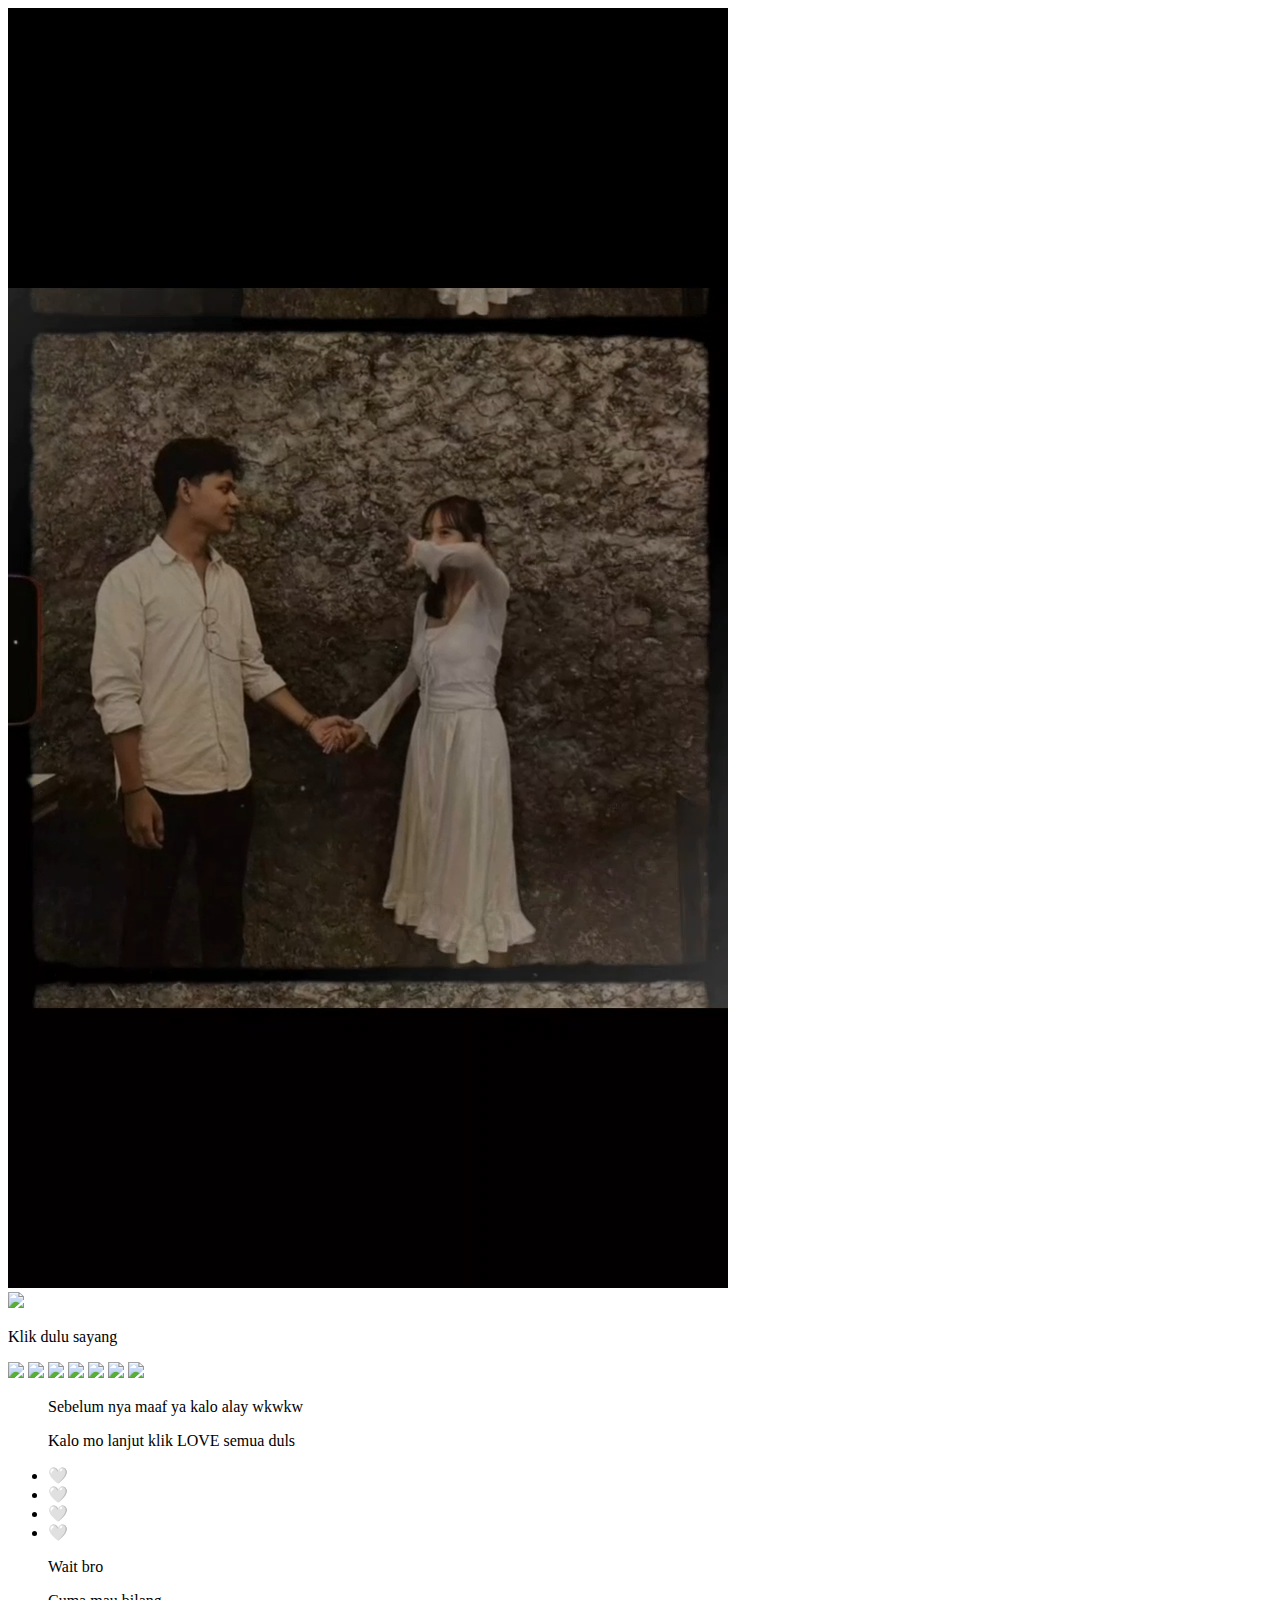
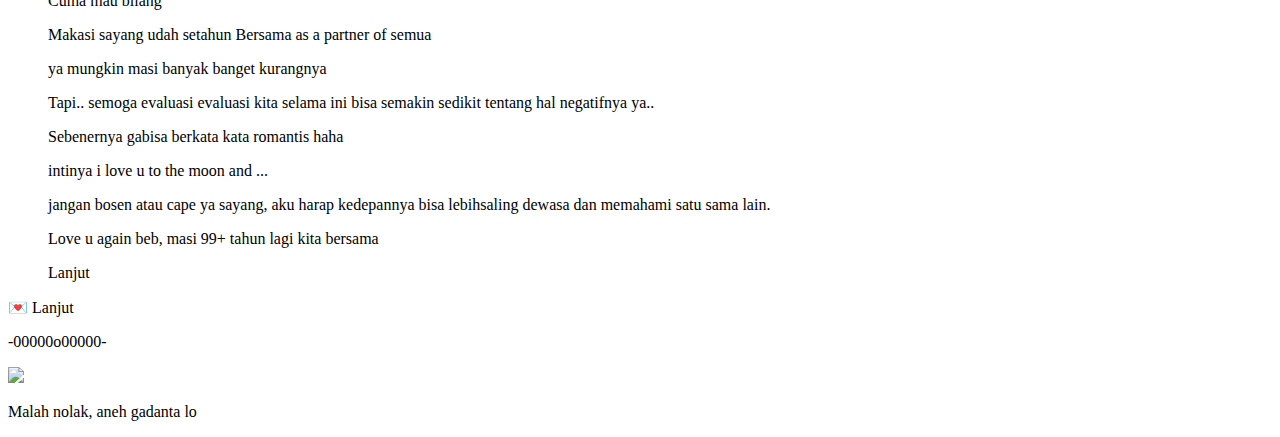
==== hbd.html @ a219bc72 "Add files via upload" ====
<!DOCTYPE html>
<html lang="id">
  <meta charset="UTF-8" /><meta
    content="width=device-width, initial-scale=1, user-scalable=1, minimum-scale=1, maximum-scale=5"
    name="viewport"
  /><meta content="IE=edge" http-equiv="X-UA-Compatible" />

  <link rel="preconnect" href="https://fonts.googleapis.com" />
  <link rel="preconnect" href="https://fonts.gstatic.com" crossorigin />
  <link
    href="https://fonts.googleapis.com/css2?family=Shippori+Antique:wght@400;700&display=swap"
    rel="stylesheet"
  />
  <link
    href="https://fonts.googleapis.com/css2?family=Dancing+Script&display=swap"
    rel="stylesheet"
  />

  <script src="https://cdn.jsdelivr.net/npm/sweetalert2@11.0.19/dist/sweetalert2.all.min.js"></script>
  <link
    href="https://feeldreams.github.io/heihbd/style.css"
    rel="stylesheet"
    type="text/css"
  />
  <script src="https://unpkg.com/typeit@8.7.0/dist/index.umd.js"></script>
  <script
    src="https://kit.fontawesome.com/4f3ce16e3e.js"
    crossorigin="anonymous"
  ></script>

  <head>
    <title>Happy Birthday</title>
    <link
      rel="icon"
      type="image/x-icon"
      href="https://malasid.github.io/favicon.png"
    />
    <meta name="description" content="HTML Bucin Malas.id" />
    <!-- 
  Made with love by Rayys!
  
     Blog: https://PalingIT.com
     Instagram: @rayyarrr
     TikTok: @rayy4r
     Email: rayyar0703@gmail.com
     
  Thanks to all <3
-->
  </head>
  <body>
    <!-- Ganti Audio di sini -->
    <audio src="lagu.mp3" id="linkmp3" class="sembunyi"></audio>

    <div id="bodyblur">
      <!-- Wallpaper -->
      <video autoplay muted loop id="wallpaper">
        <source src="ppp.mp4" type="video/mp4" />
        Your browser does not support the video tag.
      </video>
      <div id="beneranblur"></div>
    </div>

    <div id="Content">
      <div id="kadoIn">
        <!-- Tombol Surat --><img
          src="https://feeldreams.github.io/kadoin.png"
        />
      </div>
      <p id="ket">Klik dulu sayang</p>

      <div class="kumpulanstiker">
        <!-- Stiker untuk Konten -->
        <img src="https://feeldreams.github.io/bunga.gif" id="fotostiker" />
        <img src="https://feeldreams.github.io/pusn.gif" id="fotostiker1" />
        <img
          src="https://feeldreams.github.io/pandacoklat.gif"
          id="fotostiker2"
        />
        <img src="https://feeldreams.github.io/cilukba.gif" id="fotostiker3" />
        <img
          src="https://feeldreams.github.io/pandakuning.gif"
          id="fotostiker4"
        />
        <img src="https://feeldreams.github.io/emawh.gif" id="fotostiker5" />

        <img
          src="https://feeldreams.github.io/pandacoklat.gif"
          id="fotostiker6"
        />
      </div>

      <p id="halo" class="halo"></p>

      <div>
        <blockquote id="bq" data-text="㋡">
          <p id="kalimat">Sebelum nya maaf ya kalo alay wkwkw</p>

          <p id="pesan1">Kalo mo lanjut klik LOVE semua duls</p>
          <div id="kolombaru">
            <li id="lv1">🤍</li>
            <li id="lv2">🤍</li>
            <li id="lv3">🤍</li>
            <li id="lv4">🤍</li>
          </div>

          <p id="pesan2">Wait bro</p>
          <!-- Pesan -->
          <p id="pesan3">Cuma mau bilang</p>
          <p id="pesan4">
            Makasi sayang udah setahun Bersama as a partner of semua
          </p>
          <p id="pesan5" class="gaya2">
            ya mungkin masi banyak banget kurangnya
          </p>
          <p id="pesan6" class="gaya2">
            Tapi.. semoga evaluasi evaluasi kita selama ini bisa semakin sedikit
            tentang hal negatifnya ya..
          </p>
          <p id="pesan7" class="gaya2">
            Sebenernya gabisa berkata kata romantis haha
          </p>

          <p id="pesan8" class="gaya2">intinya i love u to the moon and ...</p>
          <p id="pesan9" class="gaya2">
            jangan bosen atau cape ya sayang, aku harap kedepannya bisa
            lebihsaling dewasa dan memahami satu sama lain.
          </p>
          <p id="pesan10" class="gaya2">
            Love u again beb, masi 99+ tahun lagi kita bersama
          </p>

          <!-- Tombol Lanjut -->
          <p id="opsL">Lanjut</p>
        </blockquote>
      </div>

      <!-- Tombol Kirim Pesan -->
      <div id="Tombol"><a id="By">&#128140; Lanjut</a></div>

      <!-- Pesan Tambahan -->
      <p id="katatambahan" class="sembunyi">-00000o00000-</p>

      <!-- Pesan Ditolak -->
      <div id="pesanditolak">
        <img id="stikerditolak" src="https://feeldreams.github.io/weee.gif" />
        <p id="kataditolak">Malah nolak, aneh gadanta lo</p>
      </div>
    </div>

    <script>
      const body = document.querySelector("body");
      const swalst = Swal.mixin({
        timer: 2300,
        allowOutsideClick: false,
        showConfirmButton: false,
        timerProgressBar: true,
        imageHeight: 90,
      });
      audio = new Audio("" + linkmp3.src);
      ftganti = 0;
      fungsi = 0;
      fungsiAwal = 0;
      deffotostiker = fotostiker.src;
      function berjatuhan() {
        const heart = document.createElement("div");
        heart.className = "fas fa-snowflake";
        heart.style.left = Math.random() * 90 + "vw";
        heart.style.animationDuration = Math.random() * 3 + 2 + "s";
        body.appendChild(heart);
      }
      setInterval(function name(params) {
        var heartArr = document.querySelectorAll(".fa-snowflake");
        if (heartArr.length > 100) {
          heartArr[0].remove();
        }
      }, 100);
      Content.style = "opacity:1;margin-top:16vh";
      const swals = Swal.mixin({
        allowOutsideClick: false,
        cancelButtonColor: "#FF0040",
        imageHeight: 80,
      });

      document.getElementById("kadoIn").onclick = function () {
        if (fungsiAwal == 0) {
          audio.play();
          fungsiAwal = 1;
          kadoIn.style =
            "transition:all .8s ease;transform:scale(10);opacity:0";
          wallpaper.style = "transform: scale(1.5);";
          ket.style = "display:none";
          setTimeout(initengahan, 300);
          setTimeout(inipesan, 500);
        }
      };

      async function inipesan() {
        var { value: nama } = await swals.fire({
          title: "Masukin Nama Kamu",
          input: "text",
        });
        if (nama && nama.length < 11) {
          window.nama = nama;
          vketikhalo = "Hai, " + nama + " ✨";
          mulainama();
        } else {
          await swals.fire(
            "Ups!",
            "Nama tidak boleh kosong atau lebih dari 10 karakter, ya!"
          );
          inipesan();
        }
      }

      //Variable Pertanyaan Akhir
      var tanya = "Mau lanjut lagi gaa";
      var opstanya = "---------";
      var tompositif = "Mau";
      var tomnegatif = "Engga";

      async function menuju() {
        pesanwhatsapp = "Makasii udah ngucapin " + nama + " ultah ><";
        await swals.fire(
          "OK!",
          "Kirim jawabannya ke WhatsApp aku, ya!",
          "success"
        );
        window.location =
          "https://api.whatsapp.com/send?phone=&text=" + pesanwhatsapp;
      }
    </script>
    <script src="https://malasid.github.io/html/hbd.js"></script>
    <!-- Sampai Sini -->
  </body>
</html>
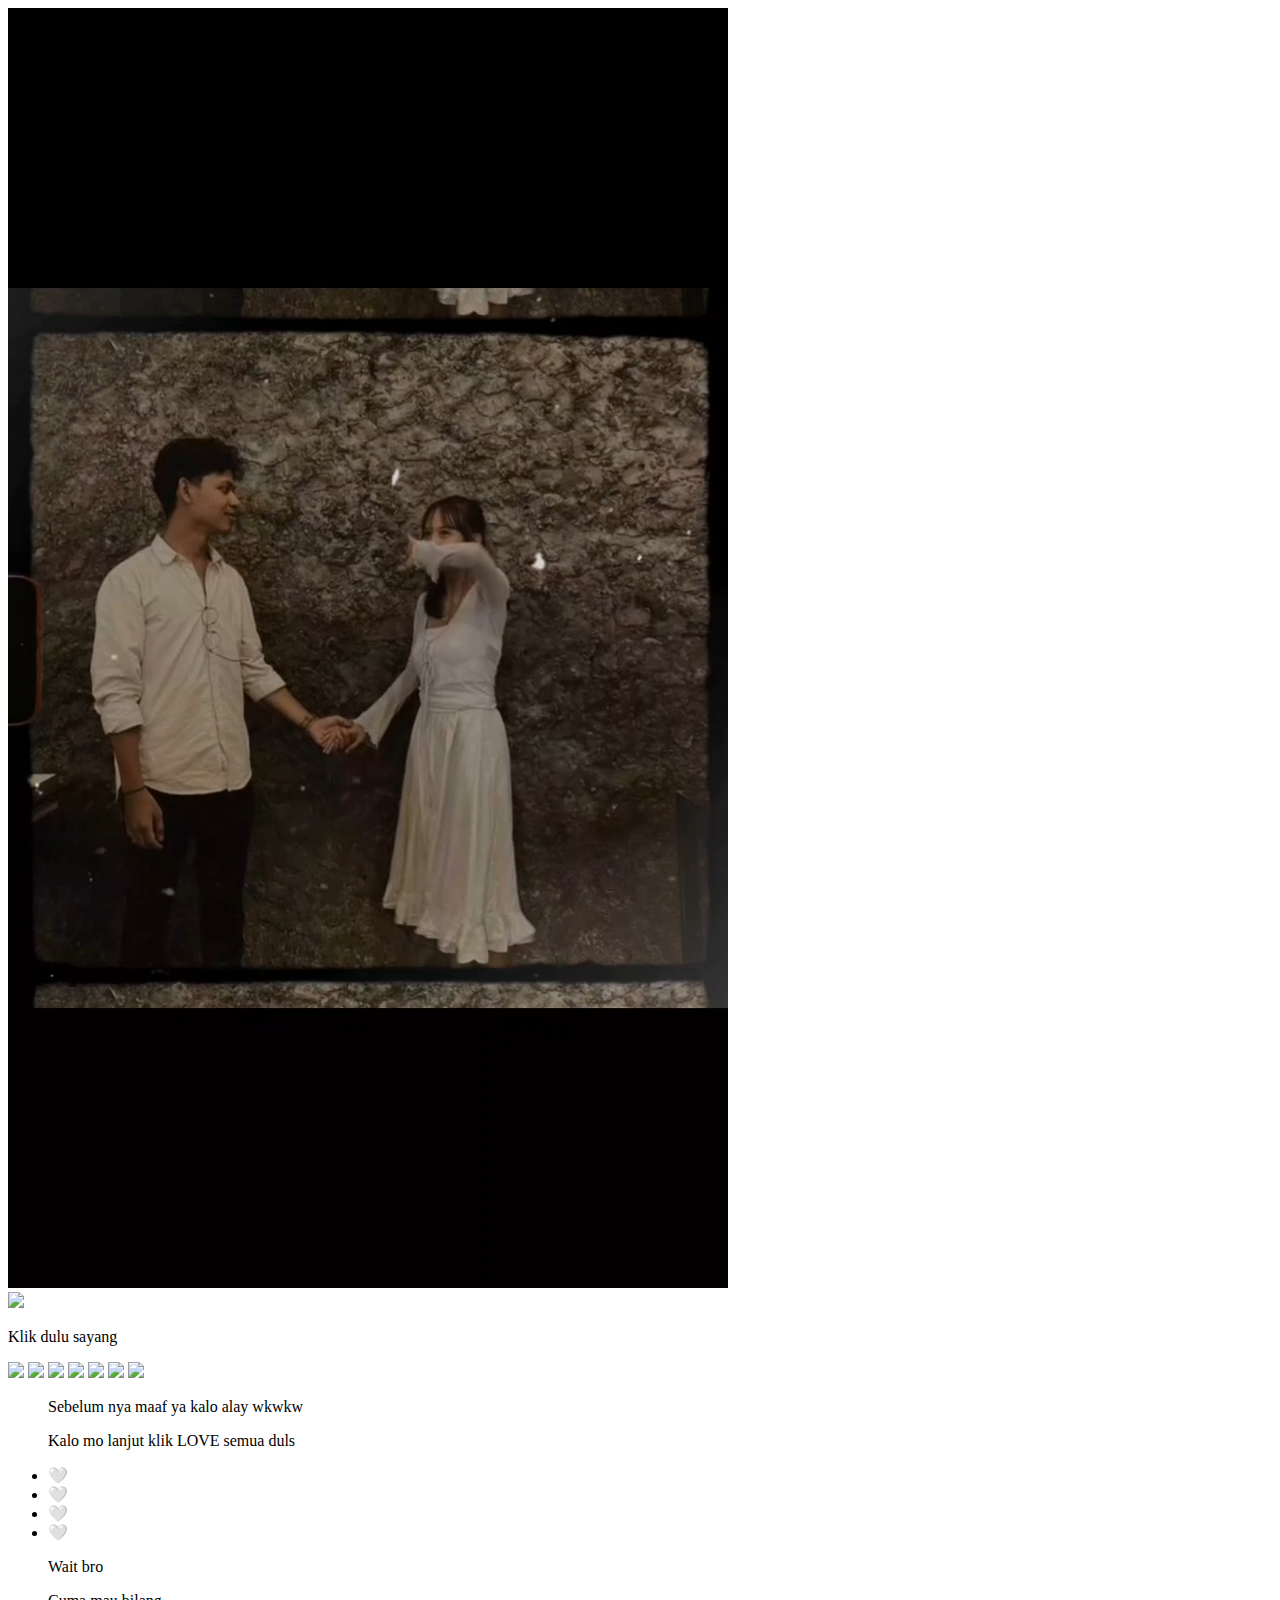
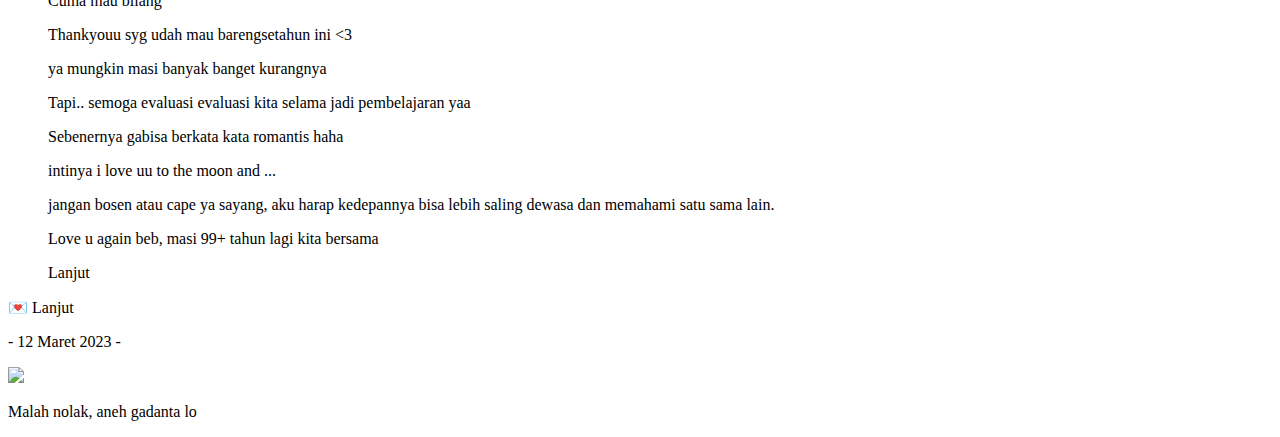
==== commit c67bcfb5: "hbd.html" ====
--- a/hbd.html
+++ b/hbd.html
@@ -107,23 +107,22 @@
           <!-- Pesan -->
           <p id="pesan3">Cuma mau bilang</p>
           <p id="pesan4">
-            Makasi sayang udah setahun Bersama as a partner of semua
+            Thankyouu syg udah mau barengsetahun ini <3
           </p>
           <p id="pesan5" class="gaya2">
             ya mungkin masi banyak banget kurangnya
           </p>
           <p id="pesan6" class="gaya2">
-            Tapi.. semoga evaluasi evaluasi kita selama ini bisa semakin sedikit
-            tentang hal negatifnya ya..
+            Tapi.. semoga evaluasi evaluasi kita selama jadi pembelajaran yaa
           </p>
           <p id="pesan7" class="gaya2">
             Sebenernya gabisa berkata kata romantis haha
           </p>
 
-          <p id="pesan8" class="gaya2">intinya i love u to the moon and ...</p>
+          <p id="pesan8" class="gaya2">intinya i love uu to the moon and ...</p>
           <p id="pesan9" class="gaya2">
             jangan bosen atau cape ya sayang, aku harap kedepannya bisa
-            lebihsaling dewasa dan memahami satu sama lain.
+            lebih saling dewasa dan memahami satu sama lain.
           </p>
           <p id="pesan10" class="gaya2">
             Love u again beb, masi 99+ tahun lagi kita bersama
@@ -138,7 +137,7 @@
       <div id="Tombol"><a id="By">&#128140; Lanjut</a></div>
 
       <!-- Pesan Tambahan -->
-      <p id="katatambahan" class="sembunyi">-00000o00000-</p>
+      <p id="katatambahan" class="sembunyi">- 12 Maret 2023 -</p>
 
       <!-- Pesan Ditolak -->
       <div id="pesanditolak">
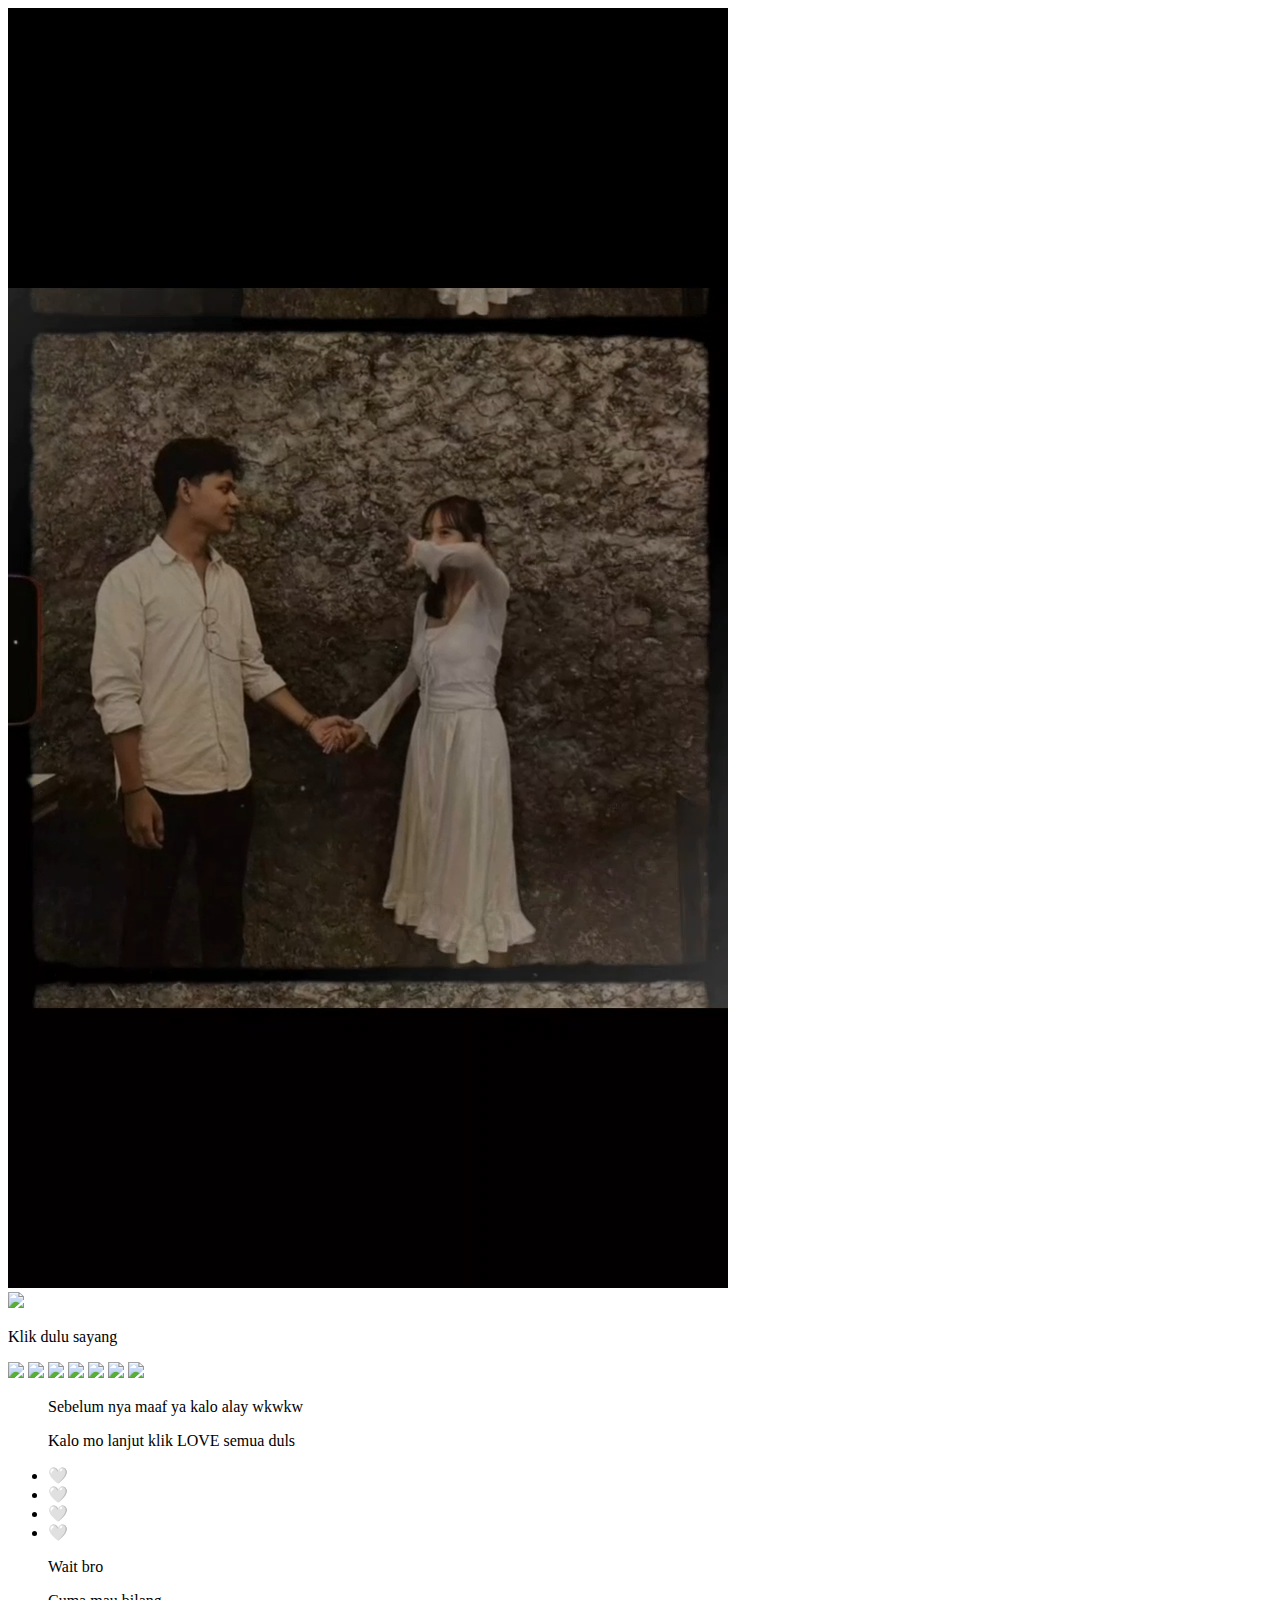
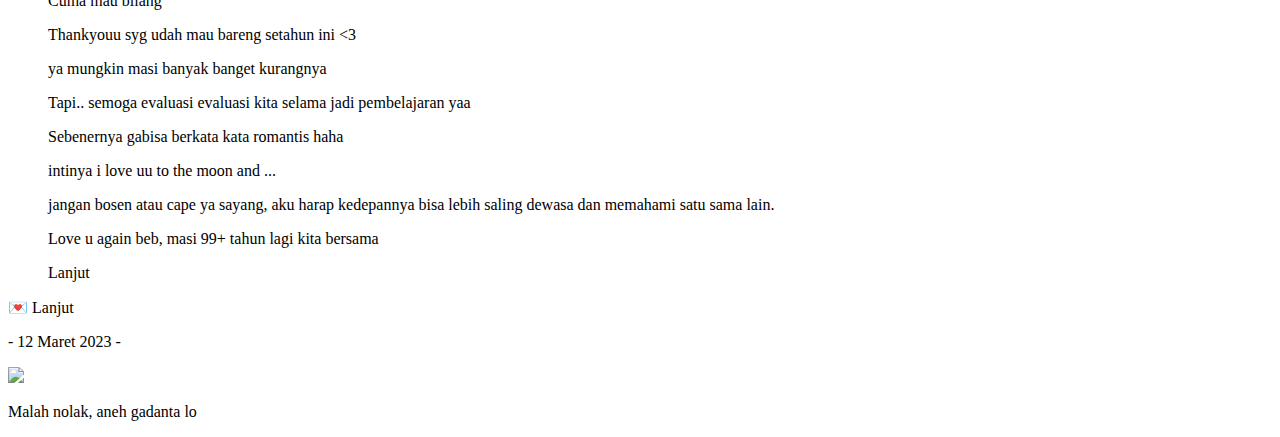
==== commit 2be3254b: "hbd.html" ====
--- a/hbd.html
+++ b/hbd.html
@@ -107,7 +107,7 @@
           <!-- Pesan -->
           <p id="pesan3">Cuma mau bilang</p>
           <p id="pesan4">
-            Thankyouu syg udah mau barengsetahun ini <3
+            Thankyouu syg udah mau bareng setahun ini <3
           </p>
           <p id="pesan5" class="gaya2">
             ya mungkin masi banyak banget kurangnya
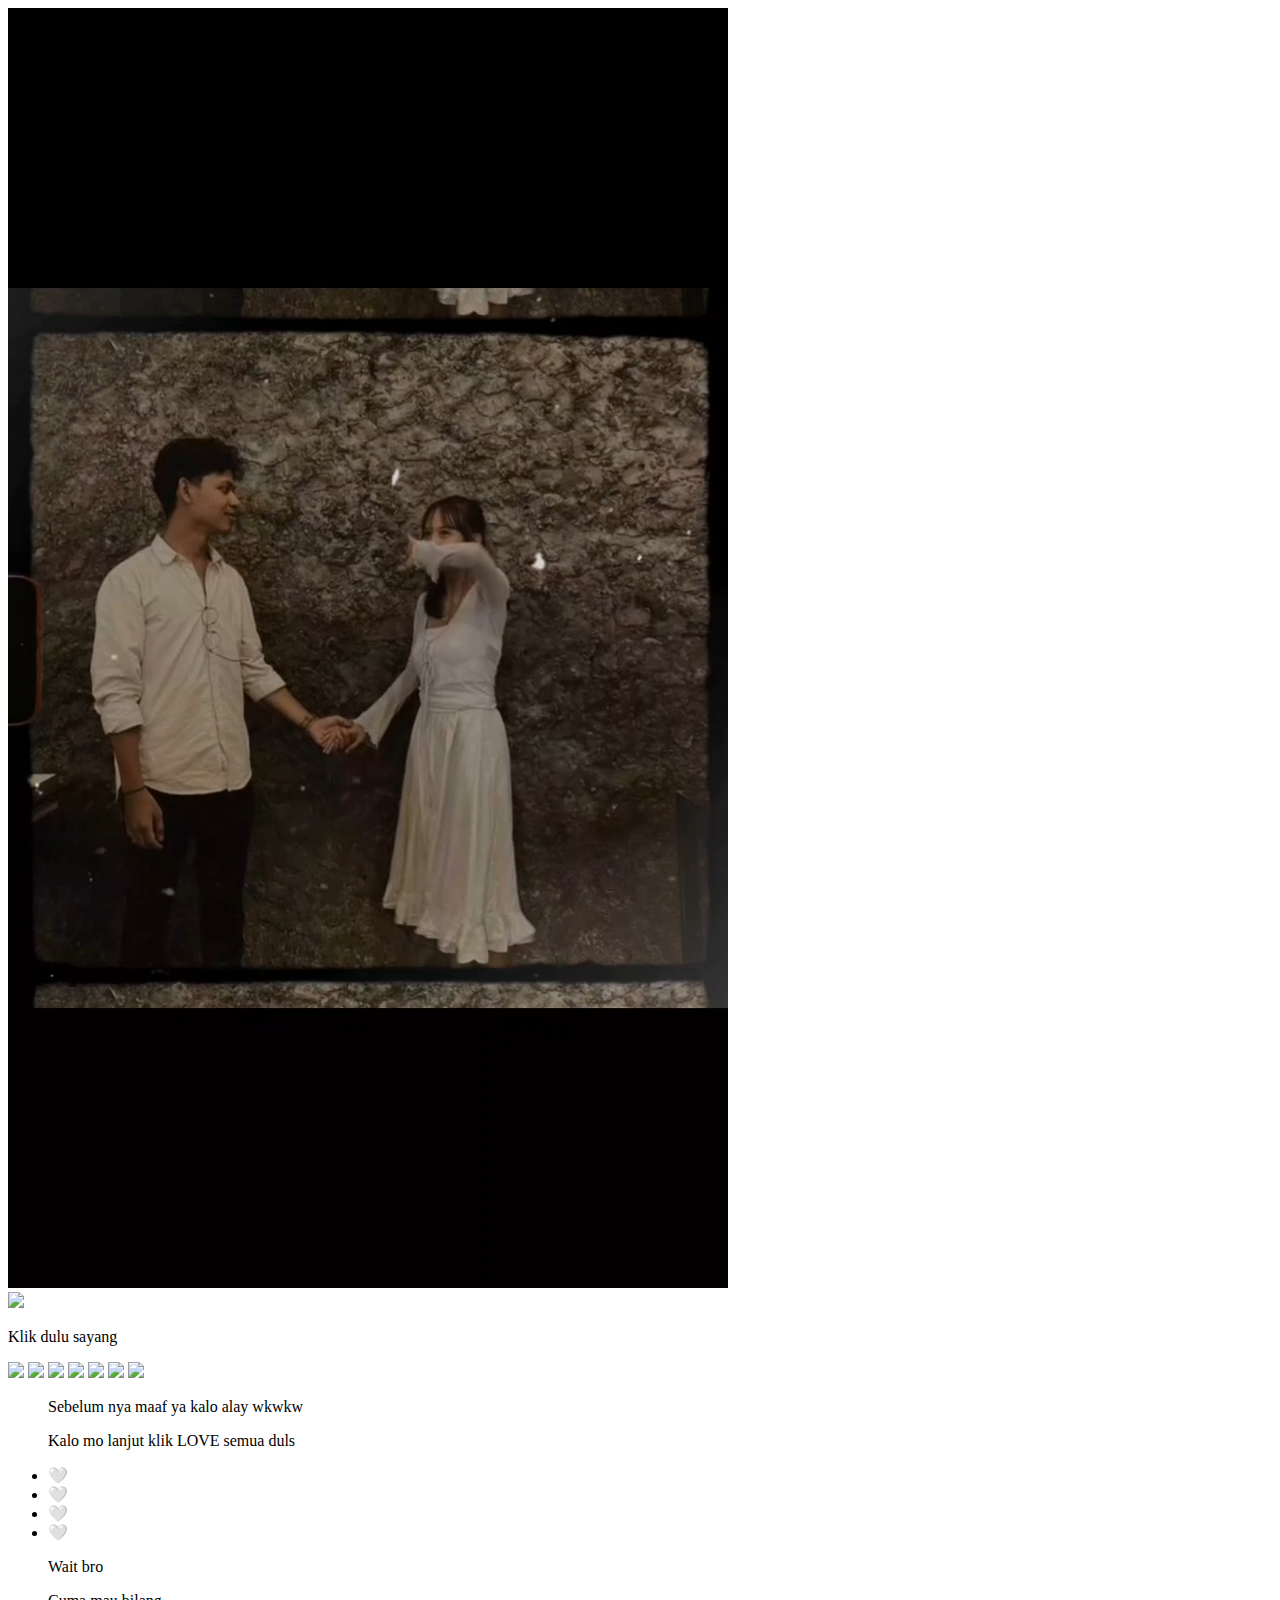
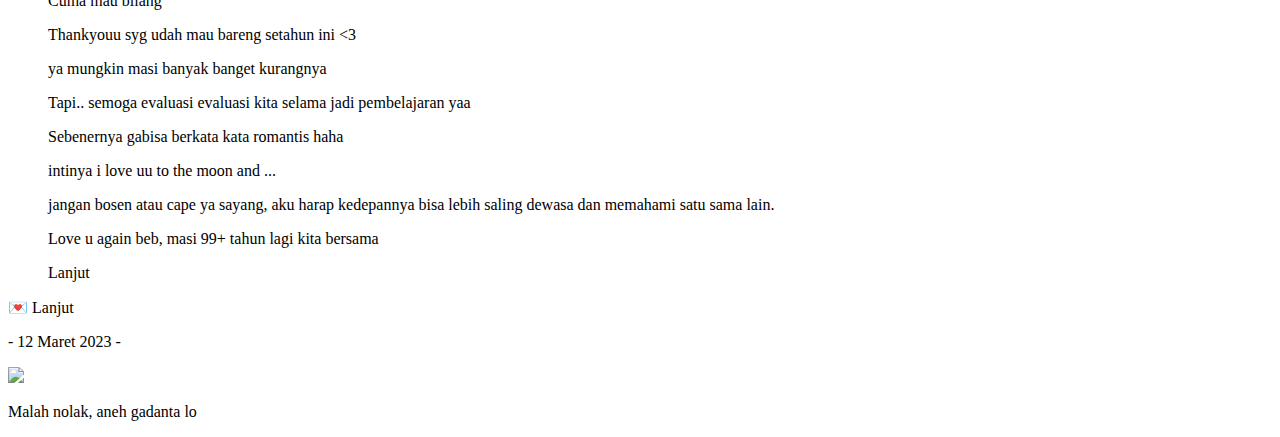
==== commit 9760ecdc: "hbd.html" ====
--- a/hbd.html
+++ b/hbd.html
@@ -195,7 +195,7 @@
 
       async function inipesan() {
         var { value: nama } = await swals.fire({
-          title: "Masukin Nama Kamu",
+          title: "Mau di panggil apa?",
           input: "text",
         });
         if (nama && nama.length < 11) {
@@ -205,7 +205,7 @@
         } else {
           await swals.fire(
             "Ups!",
-            "Nama tidak boleh kosong atau lebih dari 10 karakter, ya!"
+            "gaboleh kosong atau lebih dari 10 ya beb"
           );
           inipesan();
         }
@@ -213,12 +213,12 @@
 
       //Variable Pertanyaan Akhir
       var tanya = "Mau lanjut lagi gaa";
-      var opstanya = "---------";
+      var opstanya = "-- 0 --";
       var tompositif = "Mau";
       var tomnegatif = "Engga";
 
       async function menuju() {
-        pesanwhatsapp = "Makasii udah ngucapin " + nama + " ultah ><";
+        pesanwhatsapp = "Love uuu -CICI DIMARE-";
         await swals.fire(
           "OK!",
           "Kirim jawabannya ke WhatsApp aku, ya!",
